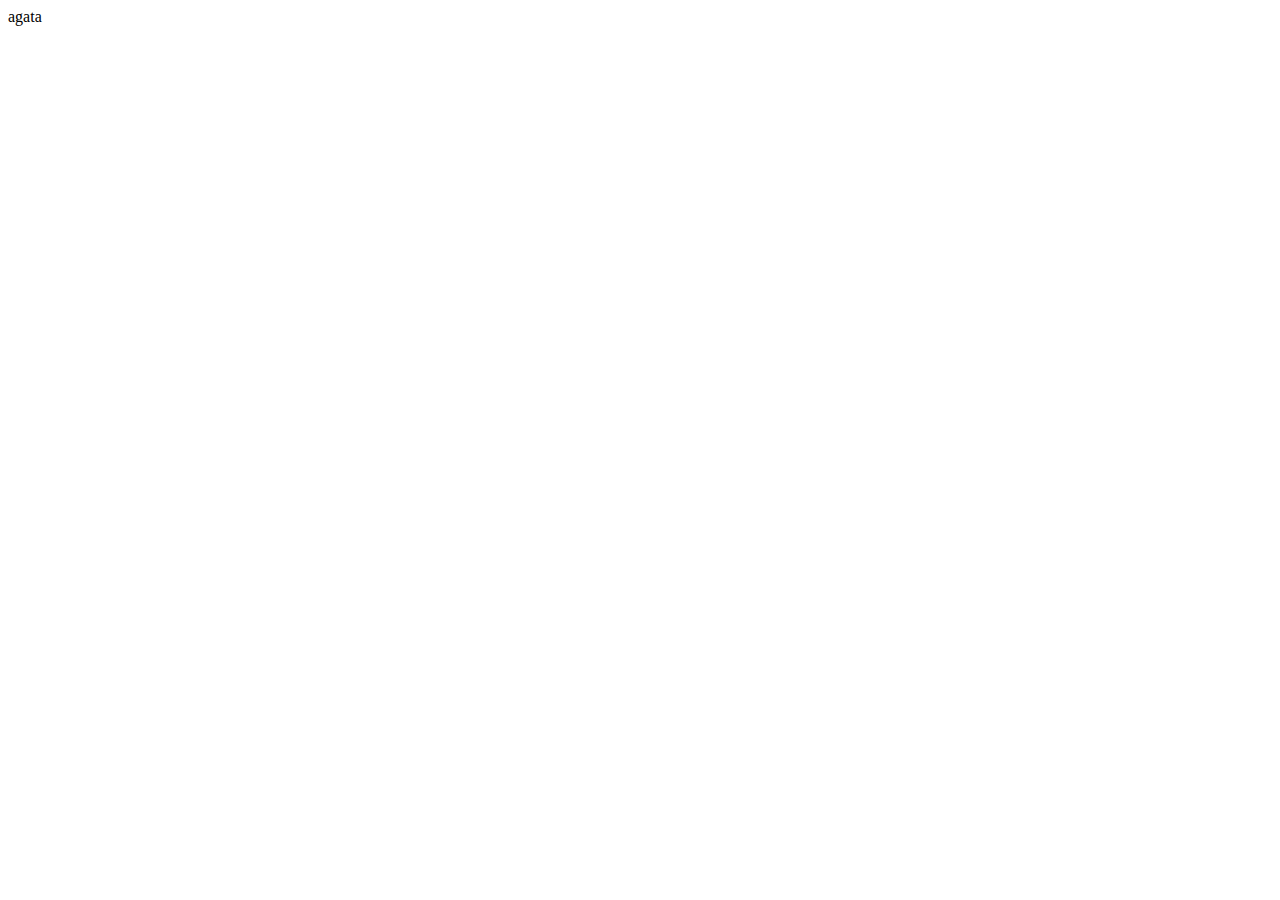
==== tributeWebsite/index.html @ e6685165 "Initial commit" ====
<html>
    <head>
        <!DOCTYPE html>
    </head>
    <head>
        <title></title>
    </head>
    <body>
        <header></header>
        <main>
            <p>agata</p>
        </main>
        <footer></footer>
    </body>
</html>
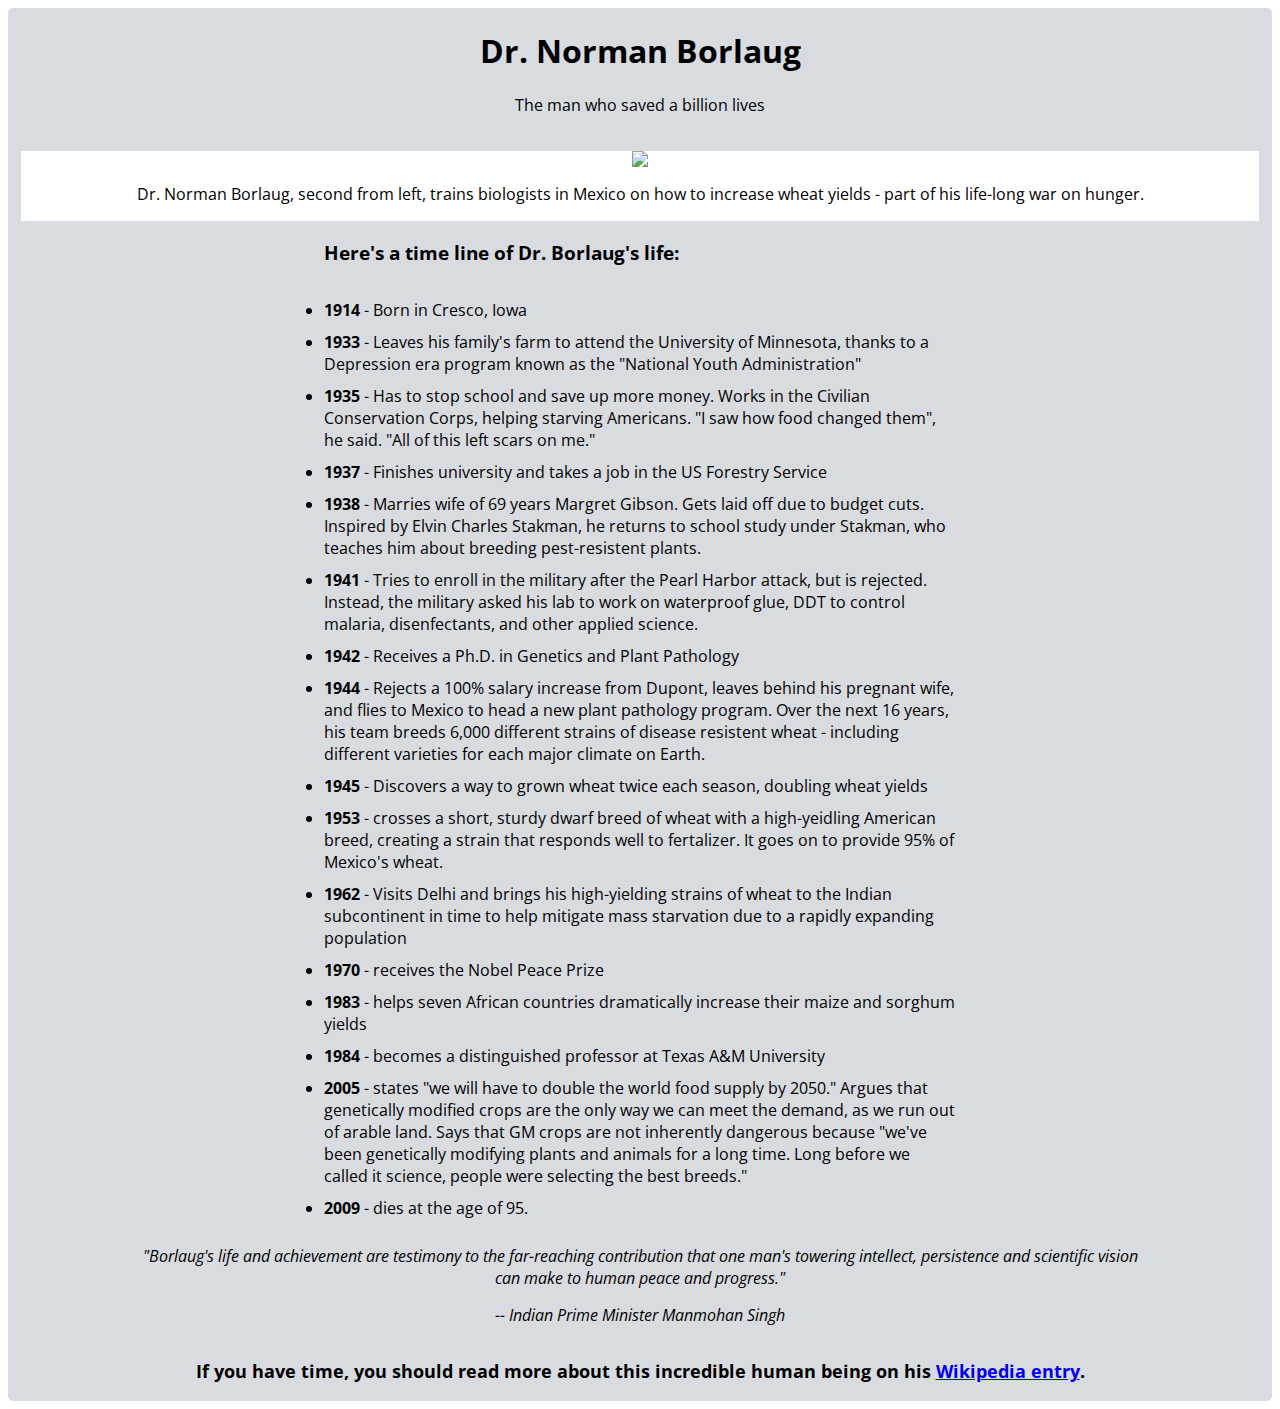
==== commit 6aa5a333: "Tribute Website" ====
--- a/tributeWebsite/index.html
+++ b/tributeWebsite/index.html
@@ -3,13 +3,46 @@
         <!DOCTYPE html>
     </head>
     <head>
-        <title></title>
+        <link rel="stylesheet" type="text/css" href="style.css">
+        <link href="https://fonts.googleapis.com/css?family=Open+Sans" rel="stylesheet">
+        <title>Dr. Norman Borlaug</title>
     </head>
     <body>
-        <header></header>
-        <main>
-            <p>agata</p>
+        <main id="main">
+            <div id="title">
+                <h1>Dr. Norman Borlaug</h1>
+                <span>The man who saved a billion lives</span>
+            </div>
+            <div id="img-div">
+                <img src="https://c2.staticflickr.com/4/3689/10613180113_fdf7bcd316_b.jpg" id="image">
+                <p id="img-caption">Dr. Norman Borlaug, second from left, trains biologists in Mexico on how to increase wheat yields - part of his life-long war on hunger.</p>
+            </div>
+            <div id="tribute-info">
+                <h3>Here's a time line of Dr. Borlaug's life:</h3>
+                <ul>
+                    <li><b>1914</b> - Born in Cresco, Iowa</li>
+                    <li><b>1933</b> - Leaves his family's farm to attend the University of Minnesota, thanks to a Depression era program known as the "National Youth Administration"</li>
+                    <li><b>1935</b> - Has to stop school and save up more money. Works in the Civilian Conservation Corps, helping starving Americans. "I saw how food changed them", he said. "All of this left scars on me."</li>
+                    <li><b>1937</b> - Finishes university and takes a job in the US Forestry Service</li>
+                    <li><b>1938</b> - Marries wife of 69 years Margret Gibson. Gets laid off due to budget cuts. Inspired by Elvin Charles Stakman, he returns to school study under Stakman, who teaches him about breeding pest-resistent plants.</li>
+                    <li><b>1941</b> - Tries to enroll in the military after the Pearl Harbor attack, but is rejected. Instead, the military asked his lab to work on waterproof glue, DDT to control malaria, disenfectants, and other applied science.</li>
+                    <li><b>1942</b> - Receives a Ph.D. in Genetics and Plant Pathology</li>
+                    <li><b>1944</b> - Rejects a 100% salary increase from Dupont, leaves behind his pregnant wife, and flies to Mexico to head a new plant pathology program. Over the next 16 years, his team breeds 6,000 different strains of disease resistent wheat - including different varieties for each major climate on Earth.</li>
+                    <li><b>1945</b> - Discovers a way to grown wheat twice each season, doubling wheat yields</li>
+                    <li><b>1953</b> - crosses a short, sturdy dwarf breed of wheat with a high-yeidling American breed, creating a strain that responds well to fertalizer. It goes on to provide 95% of Mexico's wheat.</li>
+                    <li><b>1962</b> - Visits Delhi and brings his high-yielding strains of wheat to the Indian subcontinent in time to help mitigate mass starvation due to a rapidly expanding population</li>
+                    <li><b>1970</b> - receives the Nobel Peace Prize</li>
+                    <li><b>1983</b> - helps seven African countries dramatically increase their maize and sorghum yields</li>
+                    <li><b>1984</b> - becomes a distinguished professor at Texas A&M University</li>
+                    <li><b>2005</b> - states "we will have to double the world food supply by 2050." Argues that genetically modified crops are the only way we can meet the demand, as we run out of arable land. Says that GM crops are not inherently dangerous because "we've been genetically modifying plants and animals for a long time. Long before we called it science, people were selecting the best breeds."</li>
+                    <li><b>2009</b> - dies at the age of 95.</li>
+                </ul>
+                <div id="quote">
+                    <span>"Borlaug's life and achievement are testimony to the far-reaching contribution that one man's towering intellect, persistence and scientific vision can make to human peace and progress."</span>
+                    <span>-- Indian Prime Minister Manmohan Singh</span>
+                </div>
+            </div>
+            <p id="link">If you have time, you should read more about this incredible human being on his <a href="https://en.wikipedia.org/wiki/Norman_Borlaug" target="_blank" id="tribute-link">Wikipedia entry</a>.</p>
         </main>
-        <footer></footer>
     </body>
 </html>--- a/tributeWebsite/style.css
+++ b/tributeWebsite/style.css
@@ -0,0 +1,61 @@
+#main {
+    background-color: #d8dbdf;
+    font-family: 'Open Sans', sans-serif;
+    border-radius: 5px;
+    display: flex;
+    flex-direction: column;
+    align-items: center;
+}
+
+#title {
+    display: flex;
+    flex-direction: column;
+    align-items: center;
+    margin-bottom: 20px;
+}
+
+#img-div {
+    background-color: white;
+    width: 98%;
+    display: flex;
+    flex-direction: column;
+    align-items: center;
+}
+
+img {
+    max-width: 100%;
+    height: auto;
+}
+
+#tribute-info {
+    display: flex;
+    flex-direction: column;
+    align-items: center;
+}
+
+ul, h3 {
+    padding-left: 0px;
+    width: 50%;
+}
+
+li {
+    padding-bottom: 10px;
+}
+
+#quote {
+    width: 80%;
+    display: flex;
+    flex-direction: column;
+    align-items: center;
+    text-align: center;
+    font-style: italic;
+}
+
+span {
+    padding-bottom: 15px;
+}
+
+#link {
+    font-weight: bold;
+    font-size: 1.1em;
+}